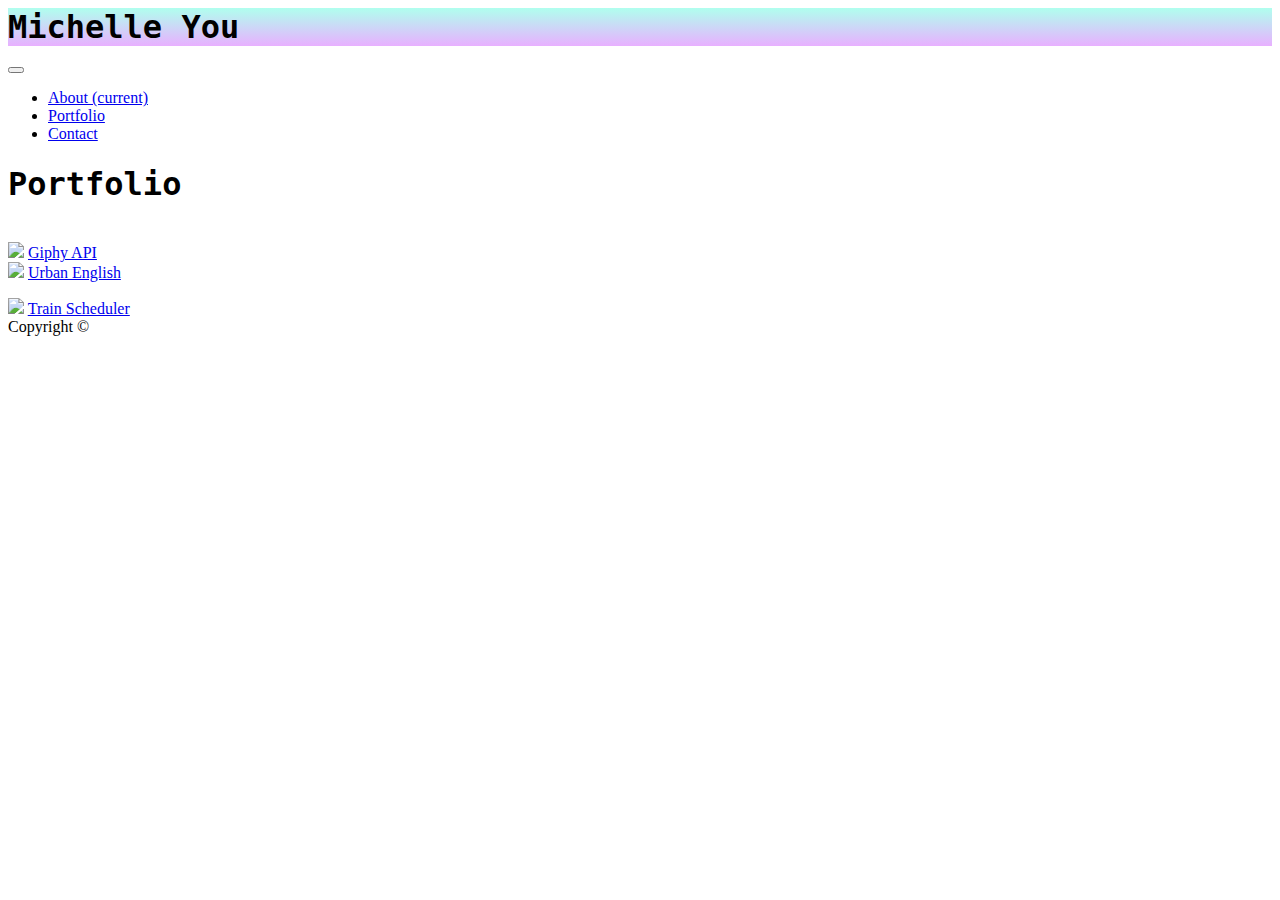
==== portfolio.html @ 62ed4d6d "header changes" ====
<!DOCTYPE <!DOCTYPE html>
<html>

<head>
    <meta charset="utf-8" />
    <meta http-equiv="X-UA-Compatible" content="IE=edge">
    <title>Page Title</title>
    <meta name="viewport" content="width=device-width, initial-scale=1">
    <link rel="stylesheet" type="text/css" media="screen" href="main.css" />
    <link rel="stylesheet" type="text/css" href="style.css">
    <link rel="stylesheet" href="https://stackpath.bootstrapcdn.com/bootstrap/4.1.3/css/bootstrap.min.css" integrity="sha384-MCw98/SFnGE8fJT3GXwEOngsV7Zt27NXFoaoApmYm81iuXoPkFOJwJ8ERdknLPMO"
        crossorigin="anonymous">
    <style>
        .top-buffer {
            margin-top: 1em;
        }

    </style>
</head>

<body>
    <header>
        <div class="jumbotron jumbotron-fluid bg-info" id="banner">
                <div class="container">
                    <h1 class="display-4 text-white text-center">Michelle You</h1>
                        <p class="lead"></p>
                    </div>
                    </div>
                </div>
        <nav class="navbar navbar-expand-sm navbar-light">
                    <a class="navbar-brand text-light" href="index.html"></a>
            
            

            <button class="navbar-toggler" type="button" data-toggle="collapse" data-target="#navbarNav" aria-controls="navbarNav"
                aria-expanded="false" aria-label="Toggle navigation">
                <span class="navbar-toggler-icon"></span>
            </button>

            <div class="collapse navbar-collapse" id="navbarNav">

                <ul class="navbar-nav ml-auto">
                    <li class="nav-item">

                        <a class="nav-link" href="index.html">About <span class="sr-only">(current)</span></a>
                    </li>
                    <li class="nav-item">
                        <a class="nav-link" href="portfolio.html">Portfolio</a>
                    </li>
                    <li class="nav-item">
                        <a class="nav-link" href="contact.html">Contact</a>

                    </li>
                    </li>
                </ul>

            </div>
        </nav>
    </header>

    <div class="card col-lg-5 col-md-8 offset-lg-1 offset-md-1">
        <div class="card-body">
            <div class="card-header bg-white text-info">
                <h1>Portfolio</h1>
            </div>
            <br>
            <div class="container-fluid">
                <div class="row">
                    <div class="card col-sm-5">
                        <img src="assets/images/technics-q-c-640-480-1.jpg" class="img-fluid">
                        <a href="https://michelle-you.github.io/Giphy-API/">Giphy API</a>
                    </div>
                    <div class="col-sm-2"></div>
                    <div class="card col-sm-5">
                        <img src="assets/images/technics-q-c-640-480-2.jpg" class="img-fluid">
                        <a href="https://michelle-you.github.io/urban-english/">Urban English</a>
                    </div>
                </div>
                <div class="row top-buffer">
                    <div class="card col-sm-5">
                        <img src="assets/images/technics-q-c-640-480-5.jpg" class="img-fluid">
                        <a href="https://michelle-you.github.io/train-scheduler/">Train Scheduler</a>
                    </div>
                
                </div>
            </div>
        </div>



        <footer class="footer fixed-bottom bg-secondary">
            <div class="container text-center footer-width">
                <span class="text-light">Copyright ©</span>
            </div>
        </footer>


        <script src="https://code.jquery.com/jquery-3.3.1.slim.min.js" integrity="sha384-q8i/X+965DzO0rT7abK41JStQIAqVgRVzpbzo5smXKp4YfRvH+8abtTE1Pi6jizo"
            crossorigin="anonymous"></script>
        <script src="https://cdnjs.cloudflare.com/ajax/libs/popper.js/1.14.3/umd/popper.min.js" integrity="sha384-ZMP7rVo3mIykV+2+9J3UJ46jBk0WLaUAdn689aCwoqbBJiSnjAK/l8WvCWPIPm49"
            crossorigin="anonymous"></script>
        <script src="https://stackpath.bootstrapcdn.com/bootstrap/4.1.3/js/bootstrap.min.js" integrity="sha384-ChfqqxuZUCnJSK3+MXmPNIyE6ZbWh2IMqE241rYiqJxyMiZ6OW/JmZQ5stwEULTy"
            crossorigin="anonymous"></script>
</body>

</html>
---- style.css ----
h1  {
    font-family: 'Major Mono Display', monospace;
}
#banner {
    background: linear-gradient(180deg, #B0FFEE, #E8B0FF);
}
.footer-margin {
    height: 2em;
    bottom: 0;
    position: absolute;
}
.img-size {
    display: block;
    max-width: 25%;
    height: auto;
}
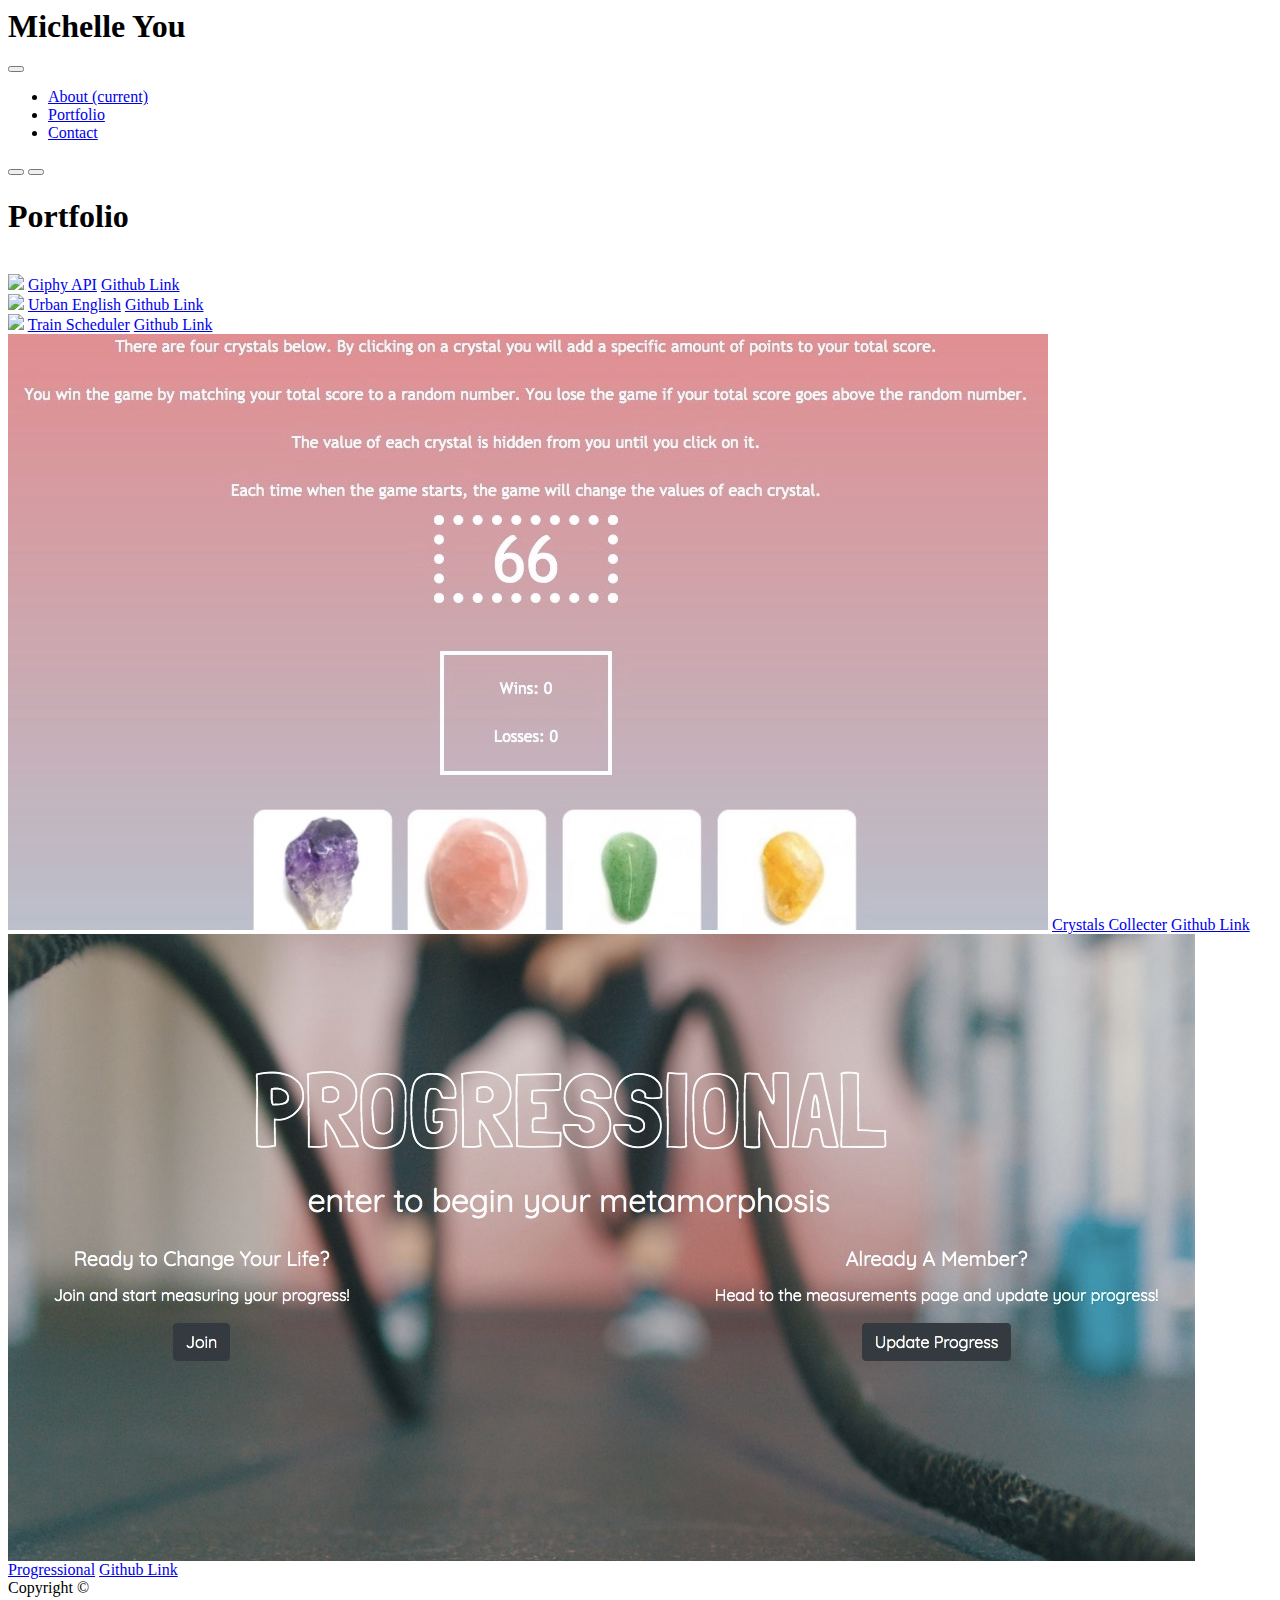
==== commit 59723eeb: "added addtional projects" ====
--- a/portfolio.html
+++ b/portfolio.html
@@ -7,37 +7,32 @@
     <title>Page Title</title>
     <meta name="viewport" content="width=device-width, initial-scale=1">
     <link rel="stylesheet" type="text/css" media="screen" href="main.css" />
-    <link rel="stylesheet" type="text/css" href="style.css">
+    <link rel="stylesheet" type="text/css" href="./assets/style.css">
+    <link href="https://fonts.googleapis.com/css?family=Didact+Gothic|Major+Mono+Display|Quicksand|Staatliches|Work+Sans" rel="stylesheet">  
+    <link rel="stylesheet" href="https://use.fontawesome.com/releases/v5.7.2/css/all.css" integrity="sha384-fnmOCqbTlWIlj8LyTjo7mOUStjsKC4pOpQbqyi7RrhN7udi9RwhKkMHpvLbHG9Sr" crossorigin="anonymous">
     <link rel="stylesheet" href="https://stackpath.bootstrapcdn.com/bootstrap/4.1.3/css/bootstrap.min.css" integrity="sha384-MCw98/SFnGE8fJT3GXwEOngsV7Zt27NXFoaoApmYm81iuXoPkFOJwJ8ERdknLPMO"
         crossorigin="anonymous">
-    <style>
-        .top-buffer {
-            margin-top: 1em;
-        }
-
-    </style>
+    
 </head>
 
 <body>
     <header>
-        <div class="jumbotron jumbotron-fluid bg-info" id="banner">
-                <div class="container">
-                    <h1 class="display-4 text-white text-center">Michelle You</h1>
-                        <p class="lead"></p>
-                    </div>
-                    </div>
-                </div>
+        <div class="jumbotron jumbotron-fluid bg-info banner">
+            <h1 class="display-4 text-white text-center">Michelle You</h1>
+                <!-- <p class="lead"></p> -->
+            </div>
+        </div>
+          
         <nav class="navbar navbar-expand-sm navbar-light">
-                    <a class="navbar-brand text-light" href="index.html"></a>
+            <a class="navbar-brand text-light" href="index.html"></a>
+
+                <button class="navbar-toggler" type="button" data-toggle="collapse"     data-target="#navbarNav" aria-controls="navbarNav" aria-expanded="false" aria-label="Toggle navigation">
+        
+                    <span class="navbar-toggler-icon"></span>
             
-            
+                </button>
 
-            <button class="navbar-toggler" type="button" data-toggle="collapse" data-target="#navbarNav" aria-controls="navbarNav"
-                aria-expanded="false" aria-label="Toggle navigation">
-                <span class="navbar-toggler-icon"></span>
-            </button>
-
-            <div class="collapse navbar-collapse" id="navbarNav">
+            <div class="collapse navbar-collapse nav-text" id="navbarNav" >
 
                 <ul class="navbar-nav ml-auto">
                     <li class="nav-item">
@@ -54,46 +49,75 @@
                     </li>
                 </ul>
 
+                 <!-- GitHub Button -->
+                    <a class="btn" href="https://github.com/michelle-you">
+                        <button type="button" class="btn btn-git">
+                            <i class="fab fa-github pr-1"></i></button></a>
+                    <!-- LinkedIn Button -->
+                    <a class="btn" href="https://www.linkedin.com/in/mcy/">
+                        <button type="button" class="btn btn-white">
+                            <i class="fab fa-linkedin-in pr-1"></i></button></a>
+                                
             </div>
         </nav>
     </header>
 
-    <div class="card col-lg-5 col-md-8 offset-lg-1 offset-md-1">
+    <div class="col-lg-5 col-md-8 offset-lg-1 offset-md-1 body-text">
         <div class="card-body">
-            <div class="card-header bg-white text-info">
+            <div class="card-header bg-white body-text">
                 <h1>Portfolio</h1>
             </div>
             <br>
             <div class="container-fluid">
                 <div class="row">
-                    <div class="card col-sm-5">
-                        <img src="assets/images/technics-q-c-640-480-1.jpg" class="img-fluid">
+                    <div class="card col-sm-5 text-center p-3 border-0">
+                        <img src="assets/images/giphy.png" class="img-fluid">
                         <a href="https://michelle-you.github.io/Giphy-API/">Giphy API</a>
+                        <a href="https://github.com/michelle-you/Giphy-API">Github Link</a>
                     </div>
                     <div class="col-sm-2"></div>
-                    <div class="card col-sm-5">
-                        <img src="assets/images/technics-q-c-640-480-2.jpg" class="img-fluid">
-                        <a href="https://michelle-you.github.io/urban-english/">Urban English</a>
+                    <div class="card col-sm-5 text-center p-3 border-0">
+                        <img src="assets/images/urban-english.jpg" class="img-fluid">
+                        <a href="https://michelle-you.github.io/urban-english/" target="_blank">Urban English</a>
+                        <a href="https://github.com/michelle-you/Urban-English" target="_blank">Github Link</a>
                     </div>
                 </div>
-                <div class="row top-buffer">
-                    <div class="card col-sm-5">
-                        <img src="assets/images/technics-q-c-640-480-5.jpg" class="img-fluid">
-                        <a href="https://michelle-you.github.io/train-scheduler/">Train Scheduler</a>
+            </div>
+           
+            <div class="container-fluid">
+                <div class="row">
+                    <div class="card col-sm-5 text-center p-3 border-0">
+                        <img src="assets/images/train.jpg" class="img-fluid">
+                        <a href="https://michelle-you.github.io/train-scheduler/" target="_blank">Train Scheduler</a>
+                        <a href="https://github.com/michelle-you/train-scheduler" target="_blank">Github Link</a>
                     </div>
-                
+                    <div class="col-sm-2"></div>
+                    <div class="card col-sm-5 text-center p-3 border-0">
+                            <img src="assets/images/crystals.jpg" class="img-fluid">
+                        <a href="https://michelle-you.github.io/crystals-collector/" target="_blank">Crystals Collecter</a>
+                        <a href="https://github.com/michelle-you/train-scheduler" target="_blank">Github Link</a>
+                    </div>
                 </div>
             </div>
-        </div>
+
+            <div class="container-fluid">
+                <div class="row">
+                    <div class="card col-sm-5 text-center border-0">
+                        <img src="assets/images/progressional.jpg" class="img-fluid">
+                        <a href="https://progressional.herokuapp.com" target="_blank">Progressional</a>
+                        <a href="https://github.com/michelle-you/progressional" target="_blank">Github Link</a>
+                    </div>
+                </div>
+            </div>
 
 
 
-        <footer class="footer fixed-bottom bg-secondary">
+        <footer class="footer fixed-bottom bg-white">
             <div class="container text-center footer-width">
                 <span class="text-light">Copyright ©</span>
             </div>
         </footer>
-
+    
 
         <script src="https://code.jquery.com/jquery-3.3.1.slim.min.js" integrity="sha384-q8i/X+965DzO0rT7abK41JStQIAqVgRVzpbzo5smXKp4YfRvH+8abtTE1Pi6jizo"
             crossorigin="anonymous"></script>
